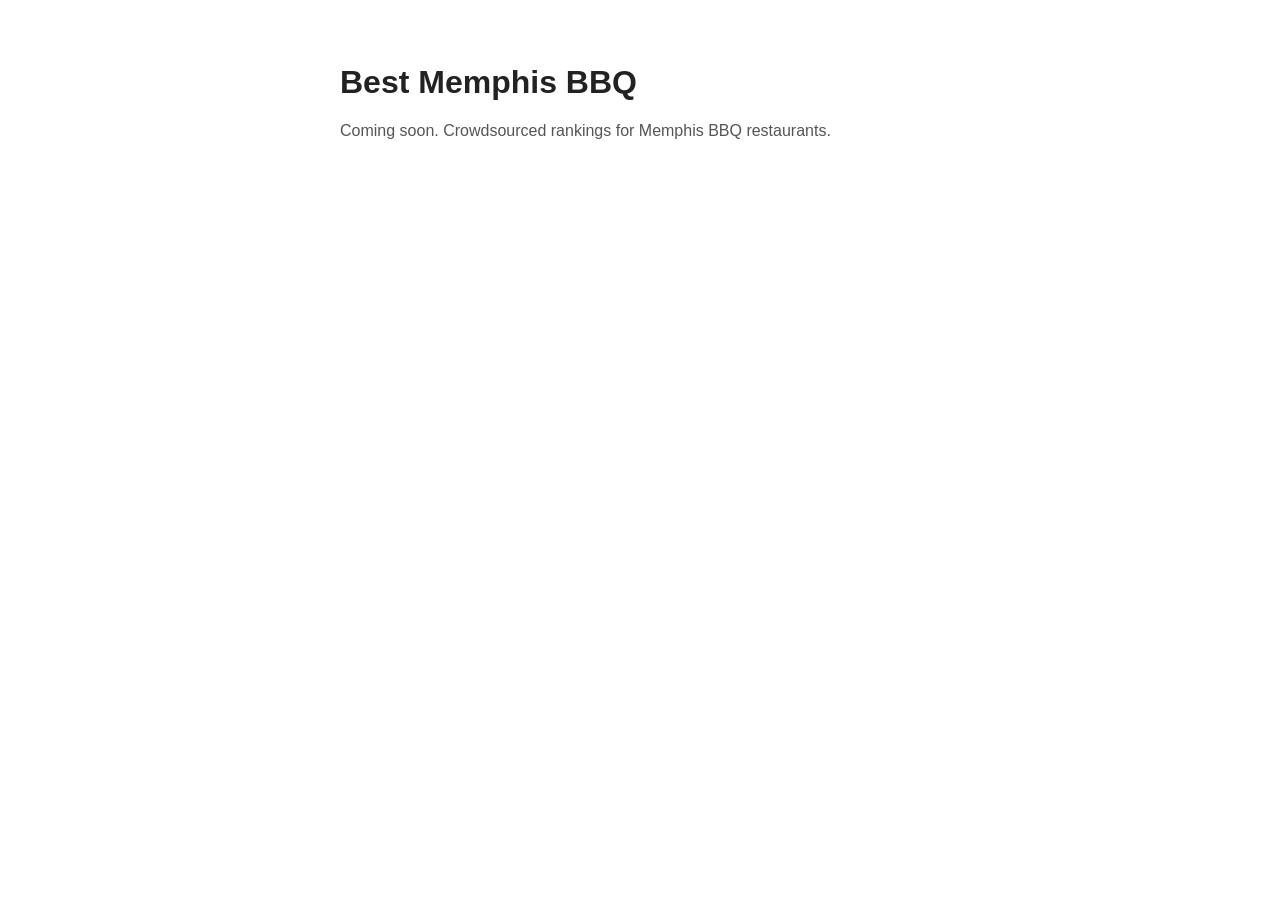
==== static/index.html @ 8bffb00f "feat(infra): S3 + CloudFront static site with OAC (Sprint 21) - Implement infra/modules/static_site:" ====
<!DOCTYPE html>
<html lang="en">
<head>
  <meta charset="UTF-8">
  <meta name="viewport" content="width=device-width, initial-scale=1.0">
  <title>Best Memphis BBQ</title>
  <style>
    body { font-family: sans-serif; max-width: 600px; margin: 4rem auto; padding: 0 1rem; color: #222; }
    h1 { font-size: 2rem; }
    p { color: #555; }
  </style>
</head>
<body>
  <h1>Best Memphis BBQ</h1>
  <p>Coming soon. Crowdsourced rankings for Memphis BBQ restaurants.</p>
</body>
</html>
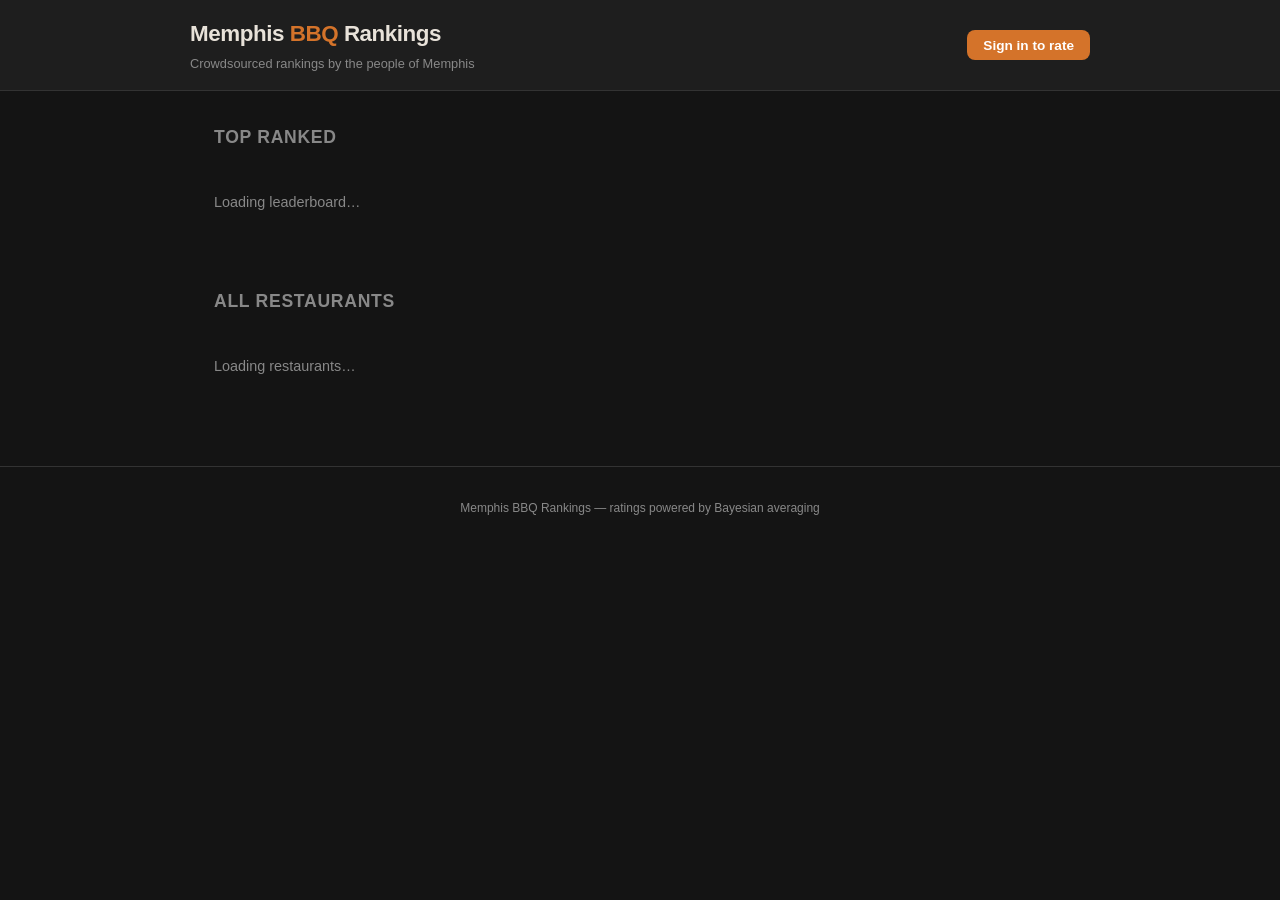
==== commit 78df8b79: "feat(public): public landing page with open-browse + Cognito login to rate Replaces the "Coming Soon" ====
--- a/static/index.html
+++ b/static/index.html
@@ -5,13 +5,283 @@
   <meta name="viewport" content="width=device-width, initial-scale=1.0">
   <title>Best Memphis BBQ</title>
   <style>
-    body { font-family: sans-serif; max-width: 600px; margin: 4rem auto; padding: 0 1rem; color: #222; }
-    h1 { font-size: 2rem; }
-    p { color: #555; }
+    :root {
+      --bg: #141414;
+      --surface: #1e1e1e;
+      --surface2: #272727;
+      --border: #333;
+      --text: #e8e2d9;
+      --muted: #888;
+      --accent: #d4732a;
+      --accent-hover: #e8832a;
+      --gold: #f0c040;
+      --gold-dim: #8a6e20;
+      --green: #4caf7d;
+      --radius: 8px;
+    }
+
+    * { box-sizing: border-box; margin: 0; padding: 0; }
+
+    body {
+      background: var(--bg);
+      color: var(--text);
+      font-family: -apple-system, BlinkMacSystemFont, "Segoe UI", sans-serif;
+      font-size: 15px;
+      line-height: 1.6;
+      min-height: 100vh;
+    }
+
+    /* Header */
+    header {
+      background: var(--surface);
+      border-bottom: 1px solid var(--border);
+      padding: 0 1.5rem;
+    }
+    .header-inner {
+      max-width: 900px;
+      margin: 0 auto;
+      display: flex;
+      align-items: center;
+      justify-content: space-between;
+      gap: 1rem;
+      padding: 1rem 0;
+    }
+    .site-title { font-size: 1.4rem; font-weight: 700; letter-spacing: -0.02em; }
+    .site-title span { color: var(--accent); }
+    .tagline { font-size: 0.8rem; color: var(--muted); margin-top: 2px; }
+
+    .auth-area { display: flex; align-items: center; gap: 0.75rem; flex-shrink: 0; }
+    #user-email { font-size: 0.8rem; color: var(--muted); }
+
+    button {
+      border: none;
+      border-radius: var(--radius);
+      cursor: pointer;
+      font-size: 0.85rem;
+      font-weight: 600;
+      padding: 0.45rem 1rem;
+      transition: background 0.15s;
+    }
+    #auth-btn {
+      background: var(--accent);
+      color: #fff;
+    }
+    #auth-btn:hover { background: var(--accent-hover); }
+    #auth-btn.logout {
+      background: transparent;
+      border: 1px solid var(--border);
+      color: var(--muted);
+    }
+    #auth-btn.logout:hover { border-color: var(--text); color: var(--text); }
+
+    /* Main layout */
+    main {
+      max-width: 900px;
+      margin: 0 auto;
+      padding: 2rem 1.5rem;
+      display: flex;
+      flex-direction: column;
+      gap: 3rem;
+    }
+
+    section h2 {
+      font-size: 1.1rem;
+      font-weight: 700;
+      letter-spacing: 0.04em;
+      text-transform: uppercase;
+      color: var(--muted);
+      margin-bottom: 1rem;
+    }
+
+    /* Loading / error states */
+    .loading, .error-msg {
+      color: var(--muted);
+      font-size: 0.9rem;
+      padding: 1.5rem 0;
+    }
+    .error-msg { color: #e07070; }
+
+    /* Leaderboard */
+    #leaderboard-table {
+      width: 100%;
+      border-collapse: collapse;
+    }
+    #leaderboard-table th {
+      text-align: left;
+      font-size: 0.75rem;
+      font-weight: 600;
+      letter-spacing: 0.05em;
+      text-transform: uppercase;
+      color: var(--muted);
+      padding: 0 0.75rem 0.5rem;
+      border-bottom: 1px solid var(--border);
+    }
+    #leaderboard-table th:first-child { padding-left: 0; }
+    #leaderboard-table td {
+      padding: 0.7rem 0.75rem;
+      border-bottom: 1px solid var(--border);
+      vertical-align: middle;
+    }
+    #leaderboard-table td:first-child { padding-left: 0; }
+    #leaderboard-table tr:last-child td { border-bottom: none; }
+    #leaderboard-table tr:hover td { background: var(--surface2); }
+
+    .rank-cell {
+      font-size: 0.85rem;
+      font-weight: 700;
+      color: var(--muted);
+      width: 2.5rem;
+    }
+    .rank-1 { color: var(--gold); font-size: 1rem; }
+    .rank-2 { color: #c0c0c0; }
+    .rank-3 { color: #cd7f32; }
+
+    .score-cell {
+      font-variant-numeric: tabular-nums;
+      font-size: 0.9rem;
+    }
+    .score-bar-wrap { display: flex; align-items: center; gap: 0.6rem; }
+    .score-bar {
+      height: 4px;
+      background: var(--border);
+      border-radius: 2px;
+      width: 60px;
+      overflow: hidden;
+    }
+    .score-bar-fill {
+      height: 100%;
+      background: var(--accent);
+      border-radius: 2px;
+    }
+    .rating-count { font-size: 0.75rem; color: var(--muted); }
+
+    /* Restaurant cards */
+    #restaurants-grid {
+      display: grid;
+      grid-template-columns: repeat(auto-fill, minmax(260px, 1fr));
+      gap: 1rem;
+    }
+    .restaurant-card {
+      background: var(--surface);
+      border: 1px solid var(--border);
+      border-radius: var(--radius);
+      padding: 1.25rem;
+      display: flex;
+      flex-direction: column;
+      gap: 0.6rem;
+      transition: border-color 0.15s;
+    }
+    .restaurant-card:hover { border-color: #555; }
+    .restaurant-name { font-weight: 700; font-size: 1rem; }
+    .restaurant-location { font-size: 0.8rem; color: var(--muted); }
+
+    .card-badge {
+      display: inline-block;
+      background: var(--surface2);
+      border: 1px solid var(--border);
+      border-radius: 4px;
+      font-size: 0.7rem;
+      font-weight: 600;
+      padding: 2px 7px;
+      color: var(--muted);
+    }
+    .card-badge.ranked { color: var(--accent); border-color: var(--accent); }
+
+    /* Star rating */
+    .rating-section { margin-top: 0.5rem; }
+    .stars { display: flex; gap: 4px; margin-bottom: 0.5rem; }
+    .star {
+      font-size: 1.3rem;
+      cursor: pointer;
+      color: var(--border);
+      line-height: 1;
+      transition: color 0.1s, transform 0.1s;
+      user-select: none;
+    }
+    .star:hover, .star.active { color: var(--gold); }
+    .star:hover { transform: scale(1.15); }
+
+    .submit-btn {
+      width: 100%;
+      background: var(--accent);
+      color: #fff;
+      padding: 0.5rem;
+      font-size: 0.85rem;
+    }
+    .submit-btn:hover { background: var(--accent-hover); }
+    .submit-btn:disabled {
+      opacity: 0.4;
+      cursor: not-allowed;
+    }
+    .submit-btn.login-prompt {
+      background: transparent;
+      border: 1px solid var(--accent);
+      color: var(--accent);
+    }
+    .submit-btn.login-prompt:hover { background: var(--accent); color: #fff; }
+
+    .card-status {
+      font-size: 0.78rem;
+      color: var(--green);
+      min-height: 1.2em;
+    }
+    .card-status.error { color: #e07070; }
+
+    /* Footer */
+    footer {
+      text-align: center;
+      padding: 2rem;
+      font-size: 0.75rem;
+      color: var(--muted);
+      border-top: 1px solid var(--border);
+      margin-top: 2rem;
+    }
   </style>
 </head>
 <body>
-  <h1>Best Memphis BBQ</h1>
-  <p>Coming soon. Crowdsourced rankings for Memphis BBQ restaurants.</p>
+  <header>
+    <div class="header-inner">
+      <div>
+        <div class="site-title">Memphis <span>BBQ</span> Rankings</div>
+        <div class="tagline">Crowdsourced rankings by the people of Memphis</div>
+      </div>
+      <div class="auth-area">
+        <span id="user-email"></span>
+        <button id="auth-btn" onclick="handleAuthClick()">Sign in to rate</button>
+      </div>
+    </div>
+  </header>
+
+  <main>
+    <section id="leaderboard-section">
+      <h2>Top Ranked</h2>
+      <div id="leaderboard-loading" class="loading">Loading leaderboard…</div>
+      <table id="leaderboard-table" style="display:none">
+        <thead>
+          <tr>
+            <th>#</th>
+            <th>Restaurant</th>
+            <th>Score</th>
+            <th>Ratings</th>
+          </tr>
+        </thead>
+        <tbody id="leaderboard-tbody"></tbody>
+      </table>
+      <div id="leaderboard-empty" style="display:none" class="loading">No ratings yet — be the first to rate a restaurant below.</div>
+      <div id="leaderboard-error" style="display:none" class="error-msg"></div>
+    </section>
+
+    <section id="restaurants-section">
+      <h2>All Restaurants</h2>
+      <div id="restaurants-loading" class="loading">Loading restaurants…</div>
+      <div id="restaurants-grid" style="display:none"></div>
+      <div id="restaurants-empty" style="display:none" class="loading">No restaurants found.</div>
+      <div id="restaurants-error" style="display:none" class="error-msg"></div>
+    </section>
+  </main>
+
+  <footer>Memphis BBQ Rankings &mdash; ratings powered by Bayesian averaging</footer>
+
+  <script src="/app.js"></script>
 </body>
 </html>
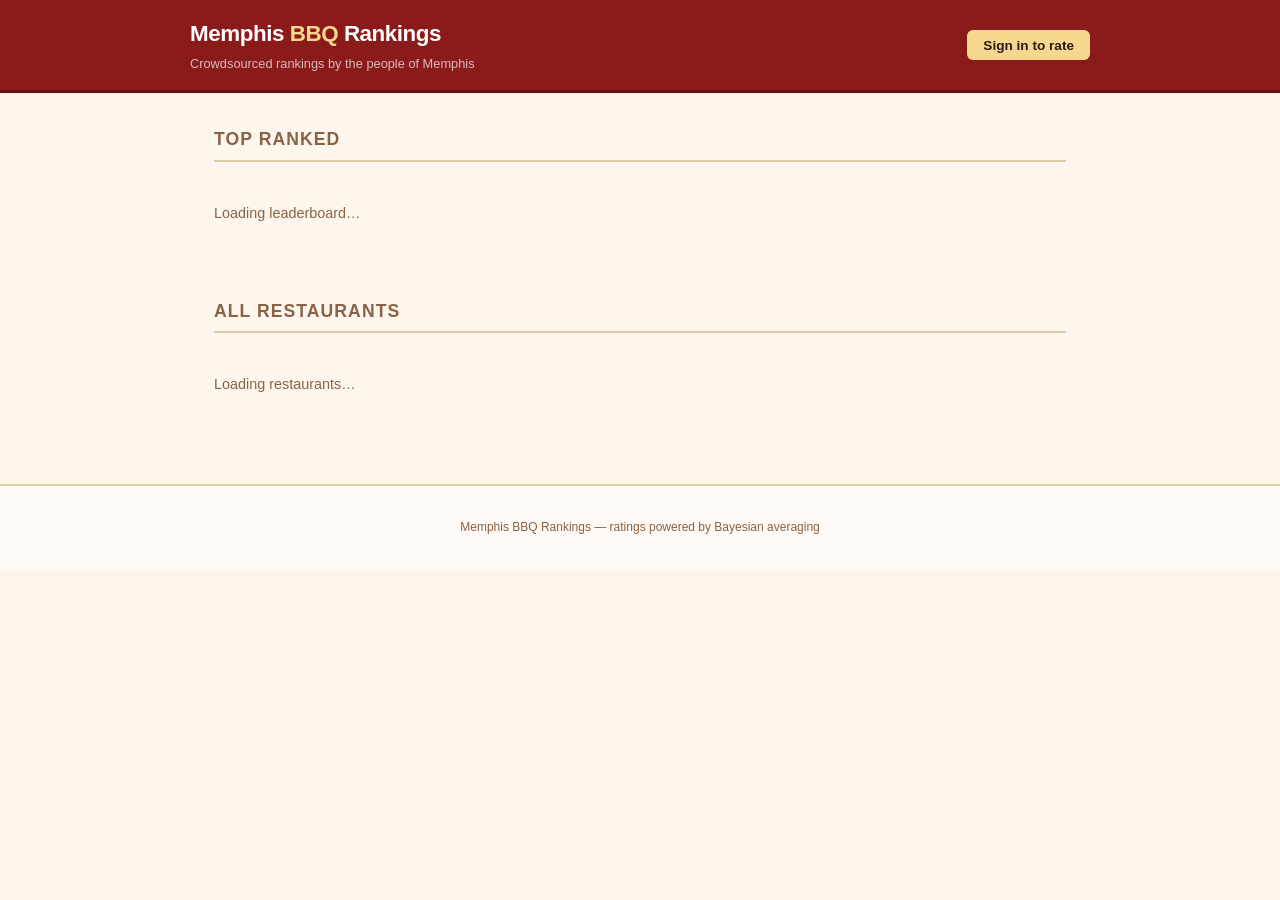
==== commit b223f080: "feat(ui): 1950s Memphis BBQ light theme across all surfaces Replace dark mode with a warm vintage di" ====
--- a/static/index.html
+++ b/static/index.html
@@ -6,18 +6,18 @@
   <title>Best Memphis BBQ</title>
   <style>
     :root {
-      --bg: #141414;
-      --surface: #1e1e1e;
-      --surface2: #272727;
-      --border: #333;
-      --text: #e8e2d9;
-      --muted: #888;
-      --accent: #d4732a;
-      --accent-hover: #e8832a;
-      --gold: #f0c040;
-      --gold-dim: #8a6e20;
-      --green: #4caf7d;
-      --radius: 8px;
+      --bg: #fdf6ed;
+      --surface: #ffffff;
+      --surface2: #fef9f4;
+      --border: #e0c9a8;
+      --text: #2c1810;
+      --muted: #8a6245;
+      --accent: #c0392b;
+      --accent-hover: #a93226;
+      --gold: #d4860a;
+      --gold-dim: #e0c9a8;
+      --green: #27704a;
+      --radius: 6px;
     }
 
     * { box-sizing: border-box; margin: 0; padding: 0; }
@@ -31,10 +31,10 @@
       min-height: 100vh;
     }
 
-    /* Header */
+    /* Header — deep brick red, classic diner style */
     header {
-      background: var(--surface);
-      border-bottom: 1px solid var(--border);
+      background: #8b1a1a;
+      border-bottom: 3px solid #6b1010;
       padding: 0 1.5rem;
     }
     .header-inner {
@@ -46,12 +46,12 @@
       gap: 1rem;
       padding: 1rem 0;
     }
-    .site-title { font-size: 1.4rem; font-weight: 700; letter-spacing: -0.02em; }
-    .site-title span { color: var(--accent); }
-    .tagline { font-size: 0.8rem; color: var(--muted); margin-top: 2px; }
+    .site-title { font-size: 1.4rem; font-weight: 700; letter-spacing: -0.02em; color: #fff; }
+    .site-title span { color: #f5d78e; }
+    .tagline { font-size: 0.8rem; color: rgba(255,255,255,0.7); margin-top: 2px; }
 
     .auth-area { display: flex; align-items: center; gap: 0.75rem; flex-shrink: 0; }
-    #user-email { font-size: 0.8rem; color: var(--muted); }
+    #user-email { font-size: 0.8rem; color: rgba(255,255,255,0.75); }
 
     button {
       border: none;
@@ -63,16 +63,16 @@
       transition: background 0.15s;
     }
     #auth-btn {
-      background: var(--accent);
-      color: #fff;
-    }
-    #auth-btn:hover { background: var(--accent-hover); }
+      background: #f5d78e;
+      color: #2c1810;
+    }
+    #auth-btn:hover { background: #f0cb6a; }
     #auth-btn.logout {
       background: transparent;
-      border: 1px solid var(--border);
-      color: var(--muted);
-    }
-    #auth-btn.logout:hover { border-color: var(--text); color: var(--text); }
+      border: 1px solid rgba(255,255,255,0.45);
+      color: rgba(255,255,255,0.85);
+    }
+    #auth-btn.logout:hover { border-color: #fff; color: #fff; }
 
     /* Main layout */
     main {
@@ -87,10 +87,12 @@
     section h2 {
       font-size: 1.1rem;
       font-weight: 700;
-      letter-spacing: 0.04em;
+      letter-spacing: 0.06em;
       text-transform: uppercase;
       color: var(--muted);
       margin-bottom: 1rem;
+      padding-bottom: 0.4rem;
+      border-bottom: 2px solid var(--border);
     }
 
     /* Loading / error states */
@@ -99,30 +101,34 @@
       font-size: 0.9rem;
       padding: 1.5rem 0;
     }
-    .error-msg { color: #e07070; }
+    .error-msg { color: #b52a1e; }
 
     /* Leaderboard */
     #leaderboard-table {
       width: 100%;
       border-collapse: collapse;
+      background: var(--surface);
+      border-radius: var(--radius);
+      overflow: hidden;
+      box-shadow: 0 1px 4px rgba(44,24,16,0.08);
     }
     #leaderboard-table th {
       text-align: left;
       font-size: 0.75rem;
-      font-weight: 600;
-      letter-spacing: 0.05em;
+      font-weight: 700;
+      letter-spacing: 0.06em;
       text-transform: uppercase;
-      color: var(--muted);
-      padding: 0 0.75rem 0.5rem;
-      border-bottom: 1px solid var(--border);
-    }
-    #leaderboard-table th:first-child { padding-left: 0; }
+      color: #fff;
+      background: #8b1a1a;
+      padding: 0.6rem 0.75rem;
+    }
+    #leaderboard-table th:first-child { padding-left: 1rem; }
     #leaderboard-table td {
       padding: 0.7rem 0.75rem;
       border-bottom: 1px solid var(--border);
       vertical-align: middle;
     }
-    #leaderboard-table td:first-child { padding-left: 0; }
+    #leaderboard-table td:first-child { padding-left: 1rem; }
     #leaderboard-table tr:last-child td { border-bottom: none; }
     #leaderboard-table tr:hover td { background: var(--surface2); }
 
@@ -133,8 +139,8 @@
       width: 2.5rem;
     }
     .rank-1 { color: var(--gold); font-size: 1rem; }
-    .rank-2 { color: #c0c0c0; }
-    .rank-3 { color: #cd7f32; }
+    .rank-2 { color: #a0a0a0; }
+    .rank-3 { color: #b87333; }
 
     .score-cell {
       font-variant-numeric: tabular-nums;
@@ -142,16 +148,16 @@
     }
     .score-bar-wrap { display: flex; align-items: center; gap: 0.6rem; }
     .score-bar {
-      height: 4px;
+      height: 5px;
       background: var(--border);
-      border-radius: 2px;
+      border-radius: 3px;
       width: 60px;
       overflow: hidden;
     }
     .score-bar-fill {
       height: 100%;
-      background: var(--accent);
-      border-radius: 2px;
+      background: var(--gold);
+      border-radius: 3px;
     }
     .rating-count { font-size: 0.75rem; color: var(--muted); }
 
@@ -169,10 +175,11 @@
       display: flex;
       flex-direction: column;
       gap: 0.6rem;
-      transition: border-color 0.15s;
-    }
-    .restaurant-card:hover { border-color: #555; }
-    .restaurant-name { font-weight: 700; font-size: 1rem; }
+      transition: border-color 0.15s, box-shadow 0.15s;
+      box-shadow: 0 1px 3px rgba(44,24,16,0.06);
+    }
+    .restaurant-card:hover { border-color: #c0392b; box-shadow: 0 2px 8px rgba(44,24,16,0.12); }
+    .restaurant-name { font-weight: 700; font-size: 1rem; color: var(--text); }
     .restaurant-location { font-size: 0.8rem; color: var(--muted); }
 
     .card-badge {
@@ -185,7 +192,7 @@
       padding: 2px 7px;
       color: var(--muted);
     }
-    .card-badge.ranked { color: var(--accent); border-color: var(--accent); }
+    .card-badge.ranked { color: var(--accent); border-color: var(--accent); background: #fdf0ee; }
 
     /* Star rating */
     .rating-section { margin-top: 0.5rem; }
@@ -193,12 +200,12 @@
     .star {
       font-size: 1.3rem;
       cursor: pointer;
-      color: var(--border);
+      color: var(--gold-dim);
       line-height: 1;
       transition: color 0.1s, transform 0.1s;
       user-select: none;
     }
-    .star:hover, .star.active { color: var(--gold); }
+    .star:hover, .star.active, .star.hover { color: var(--gold); }
     .star:hover { transform: scale(1.15); }
 
     .submit-btn {
@@ -225,7 +232,7 @@
       color: var(--green);
       min-height: 1.2em;
     }
-    .card-status.error { color: #e07070; }
+    .card-status.error { color: #b52a1e; }
 
     /* Footer */
     footer {
@@ -233,8 +240,9 @@
       padding: 2rem;
       font-size: 0.75rem;
       color: var(--muted);
-      border-top: 1px solid var(--border);
+      border-top: 2px solid var(--border);
       margin-top: 2rem;
+      background: var(--surface2);
     }
   </style>
 </head>
